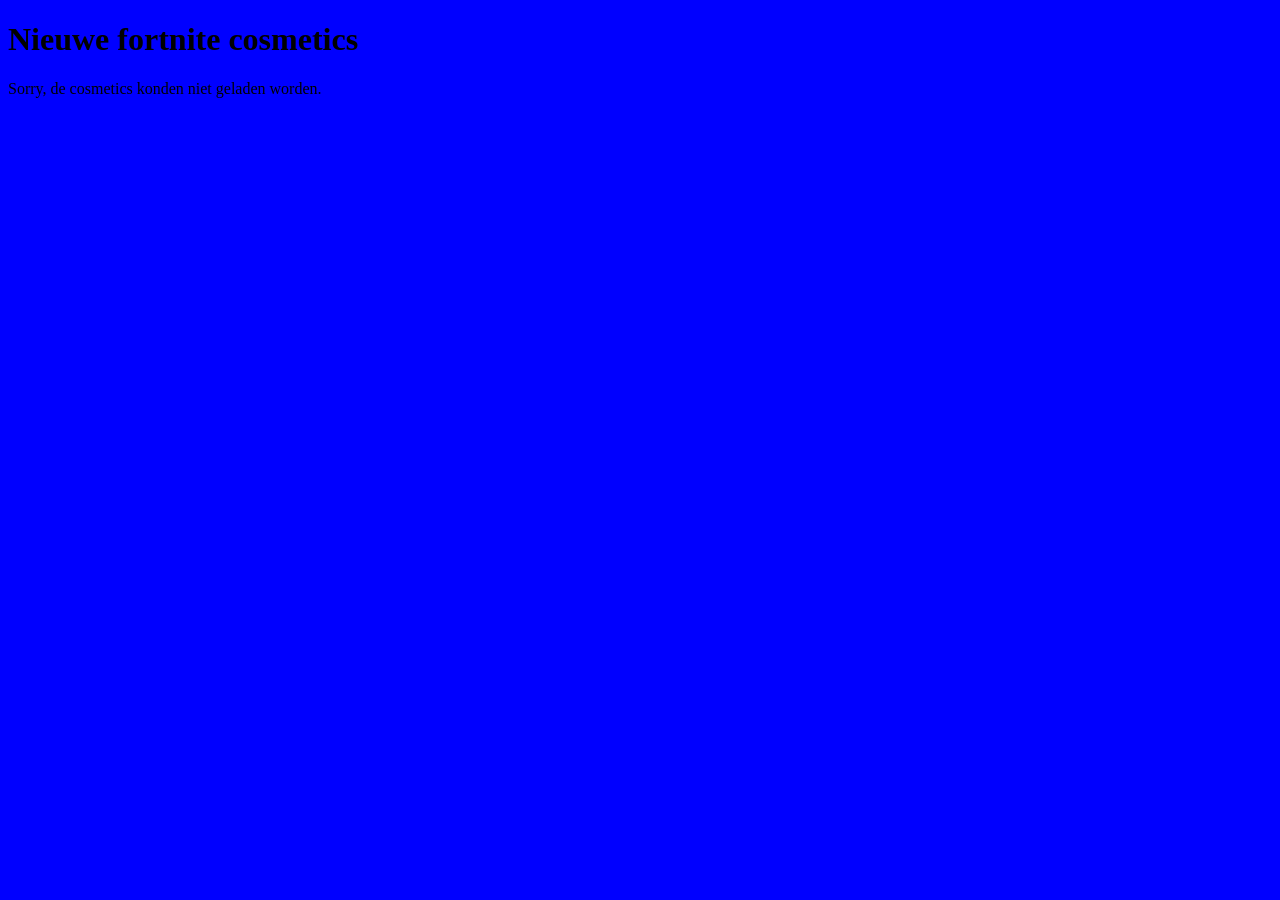
==== 4-api/opdracht-01-fortnite-cosmetics/index.html @ 141560ca "Klaar" ====
<!DOCTYPE html>
<html lang="en">
<head>
  <meta charset="UTF-8">
  <meta name="viewport" content="width=device-width, initial-scale=1.0">
  <link rel="stylesheet" href="style.css">
  <title>Opdracht 1 - Fortnite Cosmetics</title>
</head>
<body>
  <h1>Nieuwe fortnite cosmetics</h1>
  <div id = "cosmetics"></div>
  <script src="app.js"></script>
</body>
</html>
---- 4-api/opdracht-01-fortnite-cosmetics/style.css ----
.cosmetics-container {
  display: flex;
  flex-wrap: wrap;
  gap: 20px;
}
 
.cosmetic-card {
  border: 1px solid #ccc;
  padding: 10px;
  border-radius: 8px;
  width: 200px;
  text-align: center;
  background: #f9f9f9;
  transition: transform 0.2s ease, box-shadow 0.2s ease;
}
 
.cosmetic-card:hover {
  transform: translateY(-5px);
  box-shadow: 0 4px 12px rgba(0, 0, 0, 0.15);
}
 
.cosmetic-card img {
  max-width: 100px;
  height: auto;
  margin-top: 10px;
}


body{
background-color: blue;

}
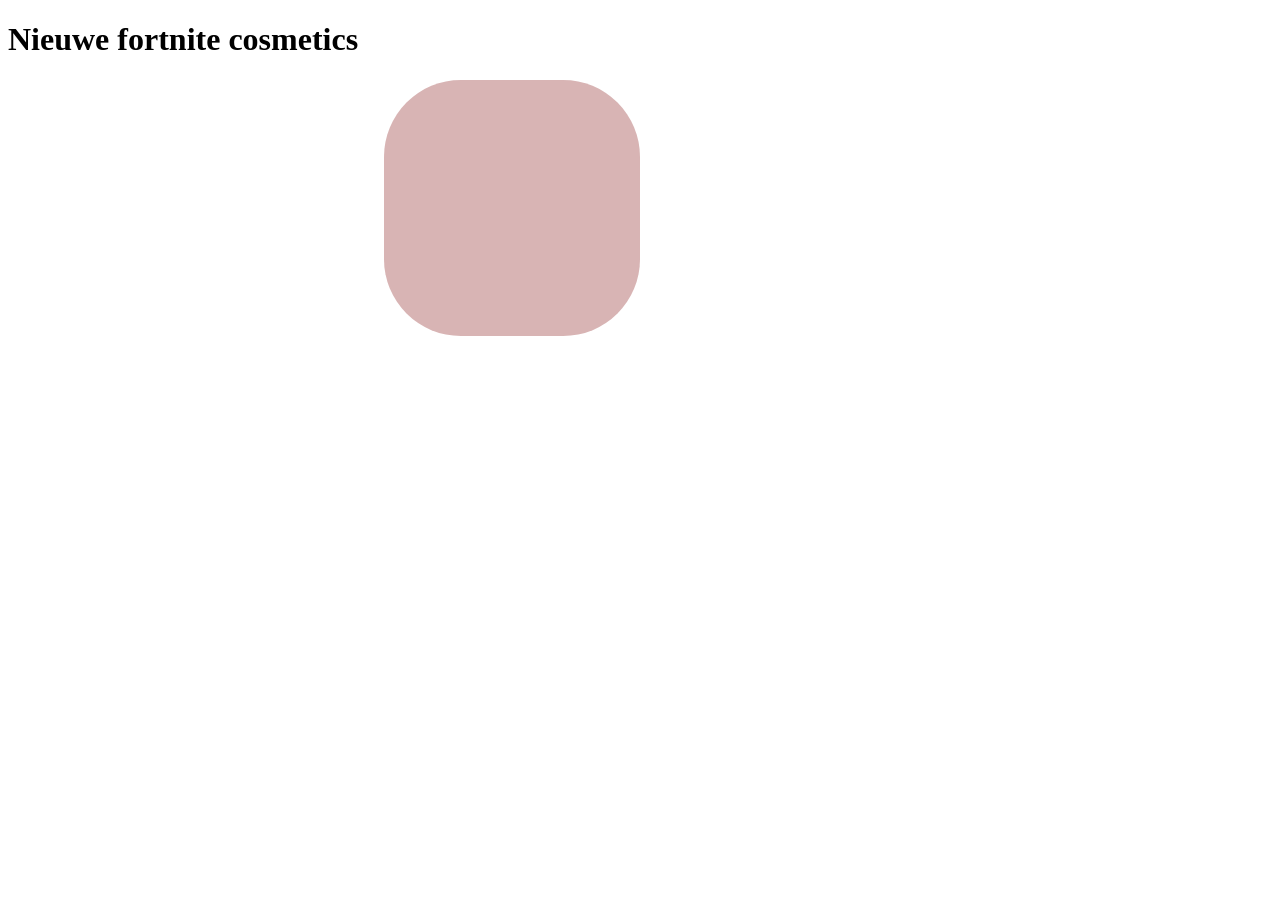
==== commit 11bfbab7: "Klaar" ====
--- a/4-api/opdracht-01-fortnite-cosmetics/index.html
+++ b/4-api/opdracht-01-fortnite-cosmetics/index.html
@@ -8,7 +8,9 @@
 </head>
 <body>
   <h1>Nieuwe fortnite cosmetics</h1>
-  <div id = "cosmetics"></div>
+  <div class = "InnerBody">
+  <div id = "FortniteCosmetics"></div>
+  </div>
   <script src="app.js"></script>
 </body>
 </html>
--- a/4-api/opdracht-01-fortnite-cosmetics/style.css
+++ b/4-api/opdracht-01-fortnite-cosmetics/style.css
@@ -1,32 +1,15 @@
-.cosmetics-container {
-  display: flex;
-  flex-wrap: wrap;
-  gap: 20px;
-}
- 
-.cosmetic-card {
-  border: 1px solid #ccc;
-  padding: 10px;
-  border-radius: 8px;
-  width: 200px;
-  text-align: center;
-  background: #f9f9f9;
-  transition: transform 0.2s ease, box-shadow 0.2s ease;
-}
- 
-.cosmetic-card:hover {
-  transform: translateY(-5px);
-  box-shadow: 0 4px 12px rgba(0, 0, 0, 0.15);
-}
- 
-.cosmetic-card img {
-  max-width: 100px;
-  height: auto;
-  margin-top: 10px;
+.InnerBody{
+  background-color: rgb(216, 180, 180);
+  font-size: medium;
+  position: absolute;
+  right: 50%;
+  border-radius: 30%;
+  padding: 10%;
 }
 
+.image{
+width: 100px;
+height: 100px;
+border-radius: 10%;
+}
 
-body{
-background-color: blue;
-
-}
